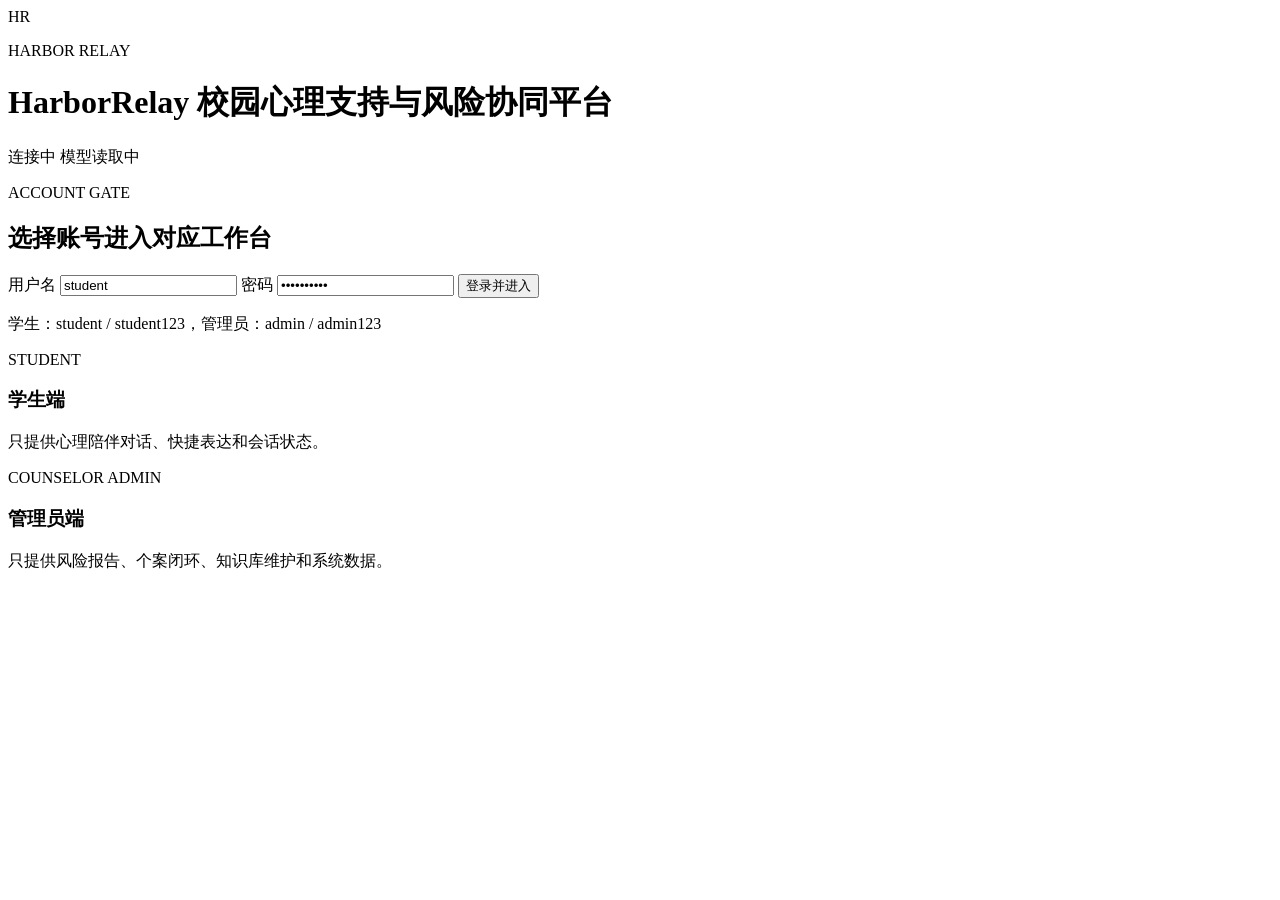
==== app/static/index.html @ f172dd83 "Initial commit: HarborRelay" ====
<!doctype html>
<html lang="zh-CN">
<head>
  <meta charset="utf-8">
  <meta name="viewport" content="width=device-width, initial-scale=1">
  <title>HarborRelay 登录</title>
  <link rel="stylesheet" href="/styles.css?v=role-split-20260617">
</head>
<body class="portal-page">
  <header class="topbar portal-topbar">
    <div class="brand">
      <div class="logo">HR</div>
      <div>
        <p class="eyebrow">HARBOR RELAY</p>
        <h1>HarborRelay 校园心理支持与风险协同平台</h1>
      </div>
    </div>
    <div class="status-row">
      <span id="serviceState" class="pill warn">连接中</span>
      <span id="modelState" class="pill warn">模型读取中</span>
    </div>
  </header>

  <main class="login-shell">
    <section class="login-panel">
      <p class="panel-label">ACCOUNT GATE</p>
      <h2>选择账号进入对应工作台</h2>
      <form id="loginForm" class="login-form">
        <label>
          <span>用户名</span>
          <input id="username" value="student" autocomplete="username">
        </label>
        <label>
          <span>密码</span>
          <input id="password" value="student123" type="password" autocomplete="current-password">
        </label>
        <button class="primary full" type="submit">登录并进入</button>
        <p id="loginState" class="hint">学生：student / student123，管理员：admin / admin123</p>
      </form>
    </section>

    <section class="entry-grid" aria-label="角色入口说明">
      <article class="entry-card student-entry">
        <span class="entry-kicker">STUDENT</span>
        <h3>学生端</h3>
        <p>只提供心理陪伴对话、快捷表达和会话状态。</p>
      </article>
      <article class="entry-card admin-entry">
        <span class="entry-kicker">COUNSELOR ADMIN</span>
        <h3>管理员端</h3>
        <p>只提供风险报告、个案闭环、知识库维护和系统数据。</p>
      </article>
    </section>
  </main>

  <script src="/app.js?v=role-split-20260617"></script>
</body>
</html>
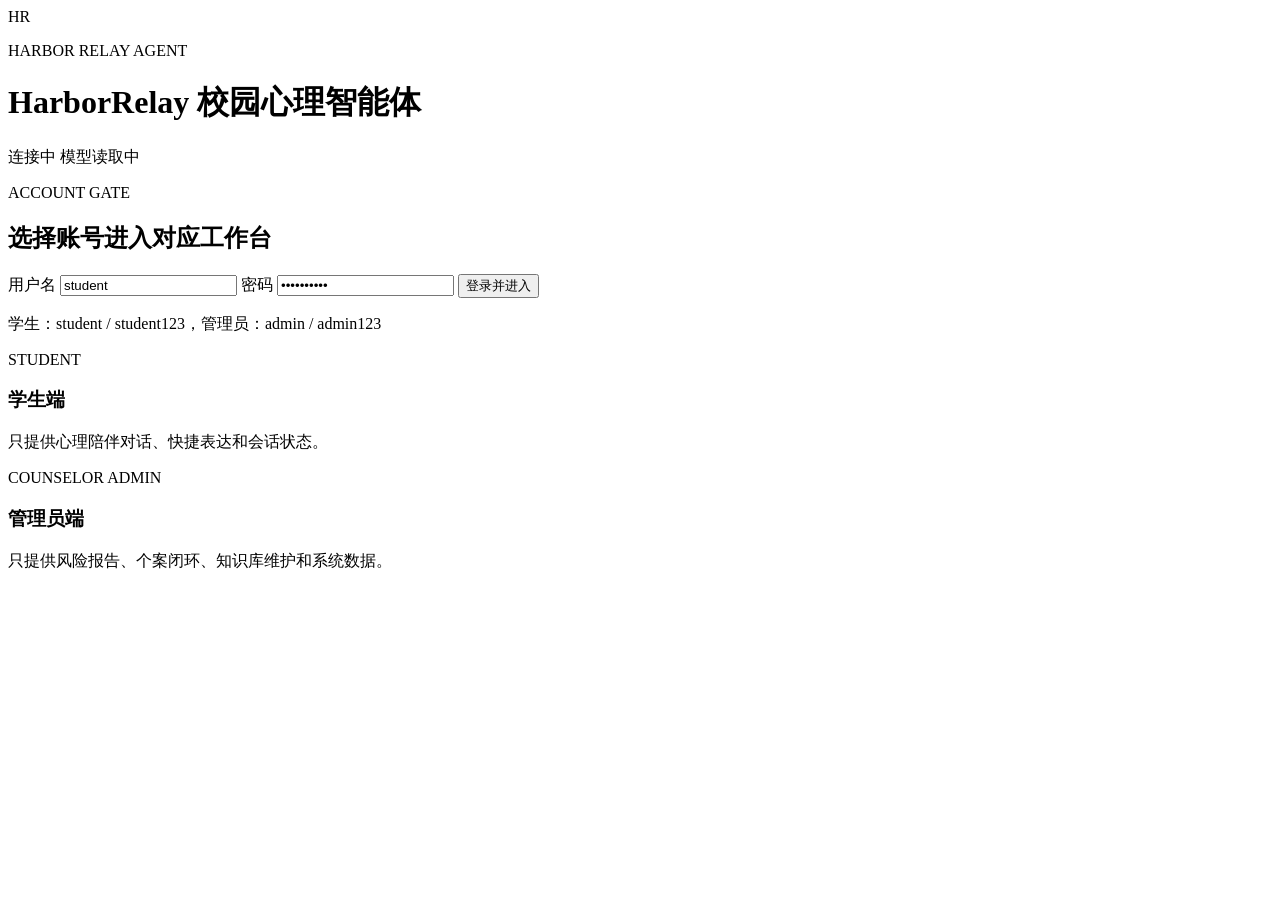
==== commit 22bf2eaf: "Run HarborRelay with event-driven agents and local Ollama RAG Adopt the downloaded event-driven runt" ====
--- a/app/static/index.html
+++ b/app/static/index.html
@@ -4,6 +4,7 @@
   <meta charset="utf-8">
   <meta name="viewport" content="width=device-width, initial-scale=1">
   <title>HarborRelay 登录</title>
+  <link rel="icon" type="image/svg+xml" href="/favicon.svg">
   <link rel="stylesheet" href="/styles.css?v=role-split-20260617">
 </head>
 <body class="portal-page">
@@ -11,8 +12,8 @@
     <div class="brand">
       <div class="logo">HR</div>
       <div>
-        <p class="eyebrow">HARBOR RELAY</p>
-        <h1>HarborRelay 校园心理支持与风险协同平台</h1>
+        <p class="eyebrow">HARBOR RELAY AGENT</p>
+        <h1>HarborRelay 校园心理智能体</h1>
       </div>
     </div>
     <div class="status-row">
